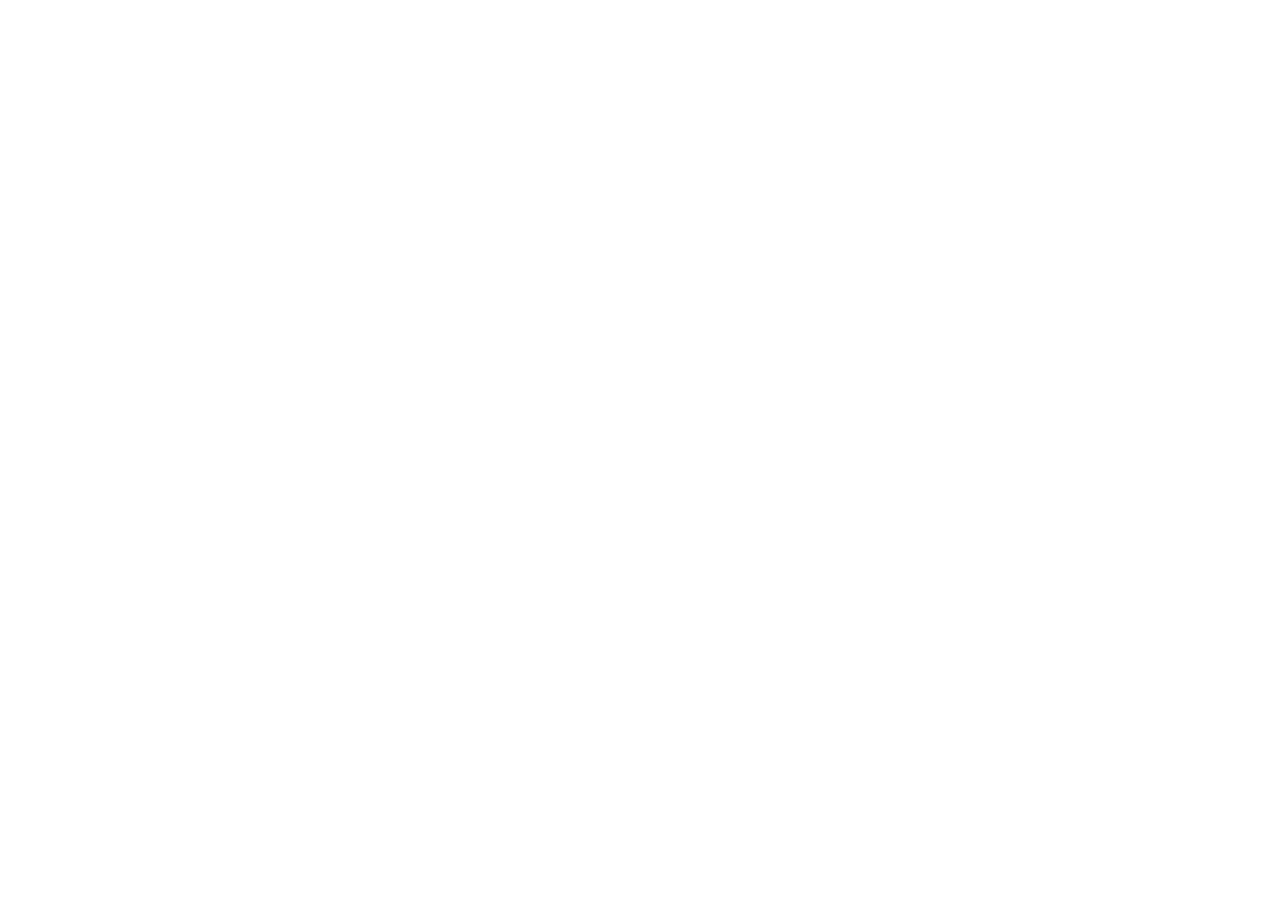
==== index.html @ 77d5530b "created index.html file" ====
<!DOCTYPE html>
<html lang="en">
<head>
    <meta charset="UTF-8">
    <meta name="viewport" content="width=device-width, initial-scale=1.0">
    <title>Document</title>
</head>
<body>
    
</body>
</html>
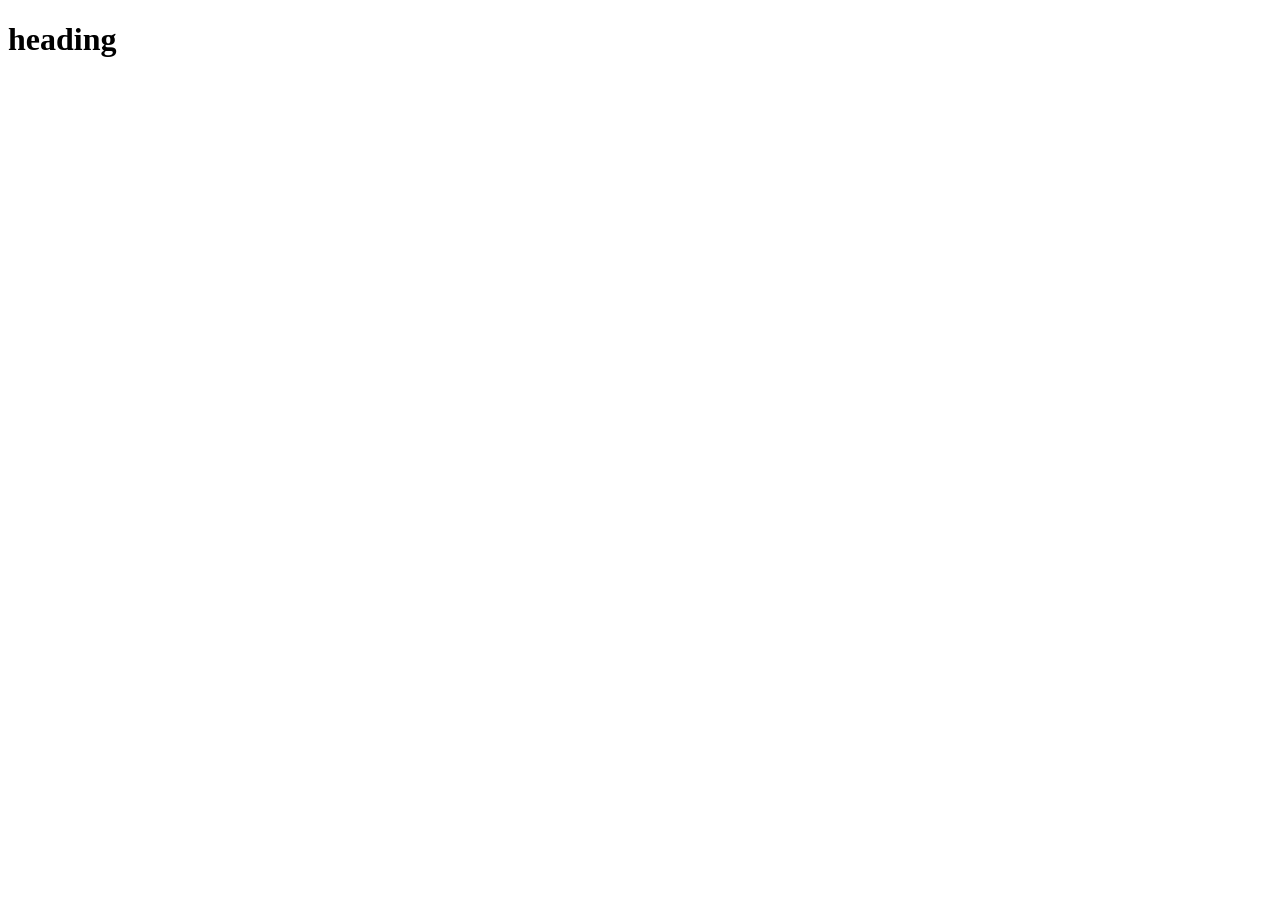
==== commit 83ca155d: "added heading h1" ====
--- a/index.html
+++ b/index.html
@@ -6,6 +6,6 @@
     <title>Document</title>
 </head>
 <body>
-    
+    <h1>heading</h1>
 </body>
 </html>
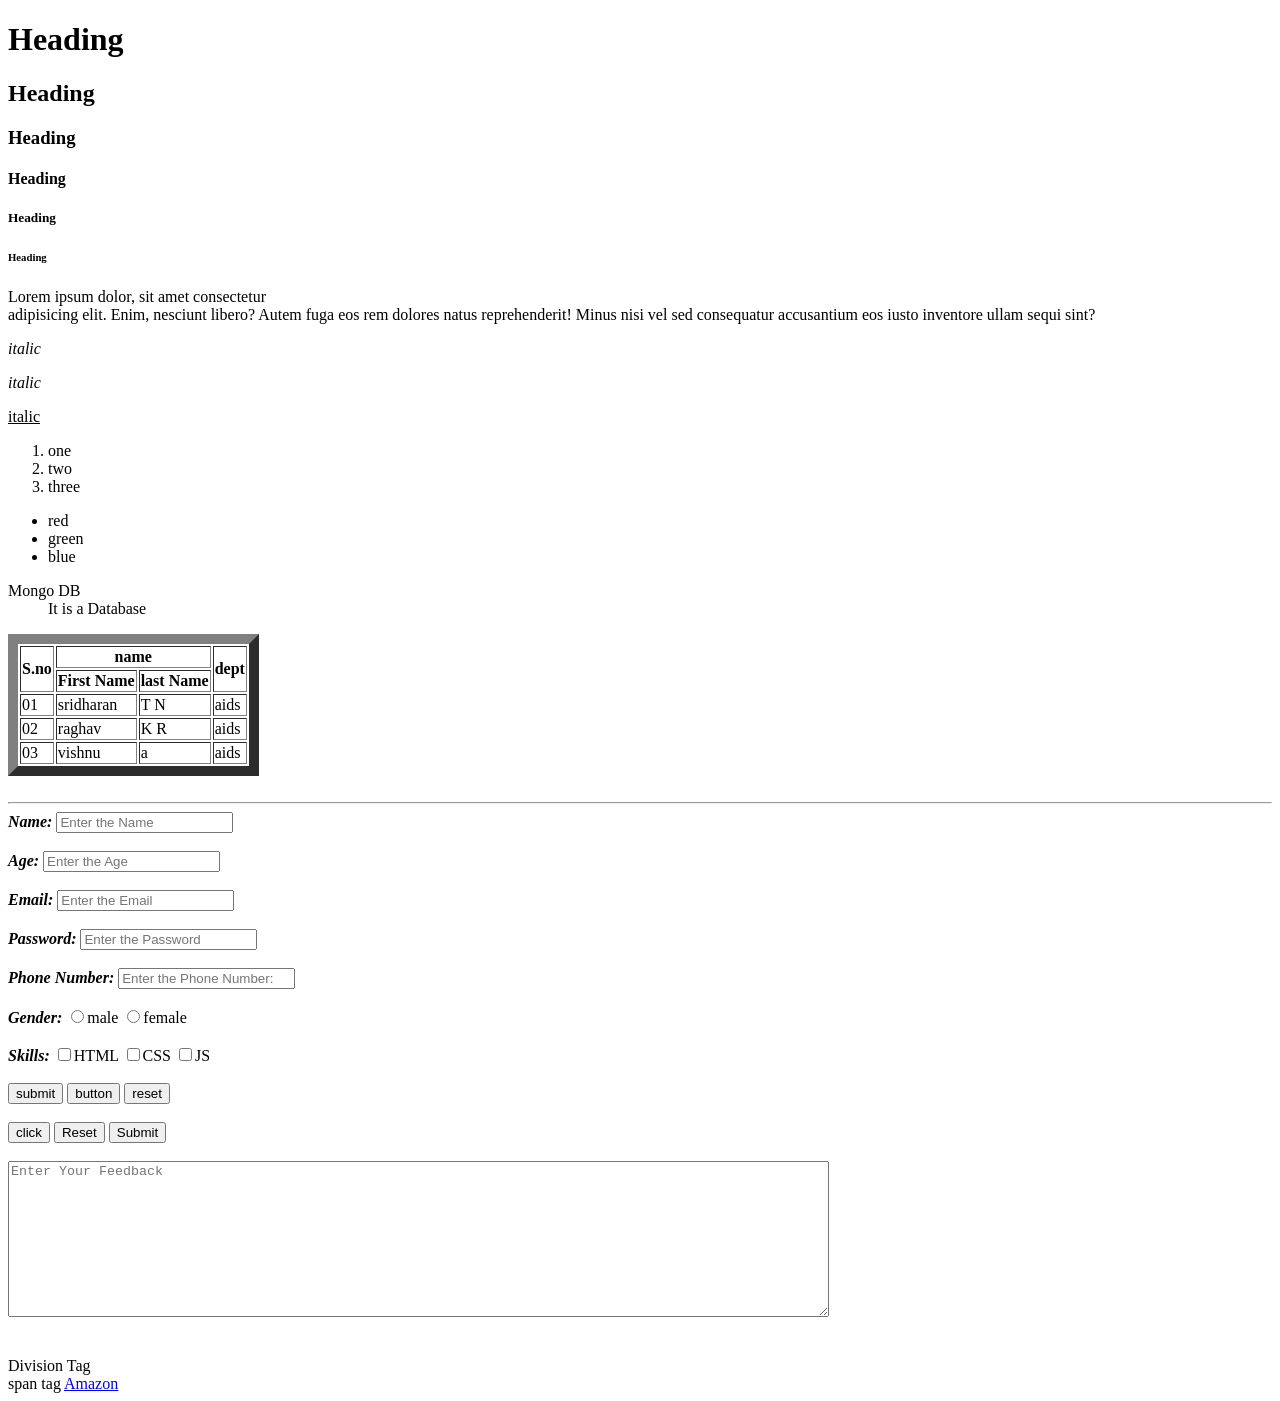
==== commit 344e6fdc: "Html completed" ====
--- a/index.html
+++ b/index.html
@@ -1,11 +1,97 @@
 <!DOCTYPE html>
-<html lang="en">
+<html>
 <head>
-    <meta charset="UTF-8">
-    <meta name="viewport" content="width=device-width, initial-scale=1.0">
-    <title>Document</title>
+    <title> KPRCAS-MERN</title>
 </head>
 <body>
-    <h1>heading</h1>
+    <h1>Heading</h1>
+    <h2>Heading</h2>
+    <h3>Heading</h3>
+    <h4>Heading</h4>
+    <h5>Heading</h5>
+    <h6>Heading</h6>
+    <p>Lorem ipsum dolor, sit amet consectetur<br> adipisicing elit. Enim, nesciunt libero? Autem fuga eos rem dolores natus reprehenderit! Minus nisi vel sed consequatur accusantium eos iusto inventore ullam sequi sint?</p>
+ <p><i>italic</i></p>
+    <p><em>italic</em></p>
+   <p><u>italic</u></p>
+   <ol>
+    <li>one</li>
+    <li>two</li>
+    <li>three</li>
+   </ol>
+   <ul>
+    <li>red</li>
+    <li>green</li>
+    <li>blue</li>
+   </ul>
+   <dl>
+    <dt> Mongo DB</dt>
+    <dd>It is a Database</dd>
+   </dl>
+   <table border="10">
+    
+       <thead>
+        <tr>
+            <th rowspan="2">S.no</th>
+            <th colspan="2">name</th>
+            <th rowspan="2">dept</th>
+        </tr>
+        <tr>
+            <th>First Name</th>
+            <th>last Name</th>
+        </tr>
+    </thead>
+    <tbody>
+        <tr>
+            <td>01</td>
+            <td>sridharan</td>
+            <td>T N</td>
+            <td>aids</td>
+        </tr>
+        <tr>
+            <td>02</td>
+            <td>raghav</td>
+            <td>K R</td>
+            <td>aids</td>
+        </tr>
+        <tr>
+            <td>03</td>
+            <td>vishnu</td>
+            <td>a</td>
+            <td>aids</td>
+        </tr>
+    </tbody>  
+   </table>
+    <br>
+    <hr>
+    <form>
+        <label for="UserName"><b><i>Name:</i></b></label>
+        <input type="text" placeholder="Enter the Name"><br><br>
+        <label for="UserAge"><b><i>Age:</i></b></label>
+        <input type="number" placeholder="Enter the Age"><br><br>
+        <label for="UserEmail"><b><i>Email:</i></b></label>
+        <input type="email" placeholder="Enter the Email"><br><br>
+        <label for="UserPassword"><b><i>Password:</i></b></label>
+        <input type="Password" placeholder="Enter the Password"><br><br>
+        <label for="UserPhone Number"><b><i>Phone Number:</i></b></label>
+        <input type="tel" placeholder="Enter the Phone Number:"><br><br>
+        <label for="UserGender"><b><i>Gender:</i></b></label>
+        <input type="radio" name="Gender" value="Male">male
+        <input type="radio" name="Gender" value="Female">female<br><br>
+       <label for="userSkills"><b><i>Skills:</i></b></label>
+       <input type="checkbox" name="skills" value="HTML">HTML
+       <input type="checkbox" name="skills" value="CSS">CSS
+       <input type="checkbox" name="skills" value="Javascript">JS<br><br>
+       <button type="submit">submit</button>
+       <button type="button">button</button>
+       <button type="submit">reset</button><br><br>
+       <input type="button" value="click">
+       <input type="reset">
+       <input type="submit"><br><br>
+       <textarea name="feedback"cols="100" rows="10" placeholder="Enter Your Feedback"></textarea>
+        </form><br><br>
+        <div>Division Tag</div>
+        <span>span tag</span>
+        <a href="https://www.amazon.in/" target="_blank">Amazon</a>   
 </body>
 </html>
